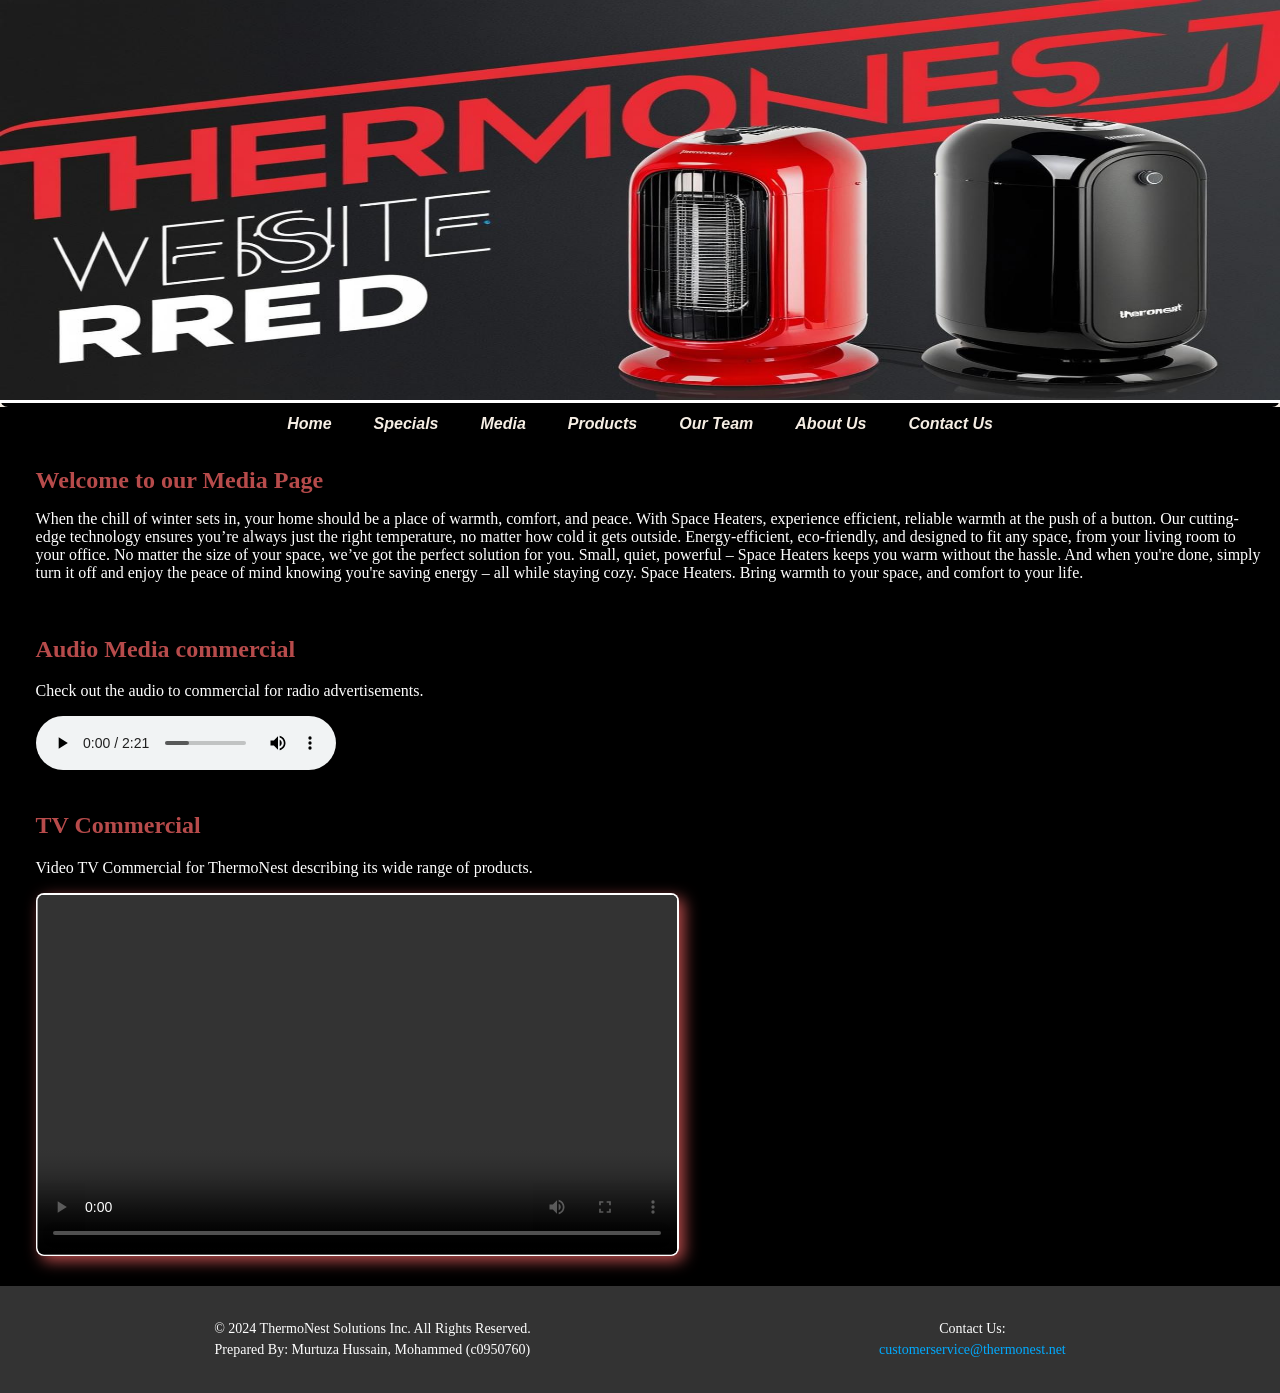
==== media.html @ 731938e9 "Project_ready" ====
<!DOCTYPE html>

<html lang="en">
<head>
    <title>About-Us | ThermoNest Solutions</title>
    <meta charset="UTF-8">
    <meta name="viewport" content="width=device-width, initial-scale=1.0">
    <link rel="stylesheet" href="CSS/style.css">
    <link rel="stylesheet" href="CSS/media.css">
    <!--link rel="icon" type="image/x-icon" href="Images/design_try.png"-->
    <!--link rel="stylesheet" href="https://cdnjs.cloudflare.com/ajax/libs/font-awesome/5.15.4/css/all.min.css"-->


</head>
<body>
    <header>
        <a href="index.html"><img src="Images/media.jpg" alt="ThermoNest_banner"></a>
    </header>
    <nav>
        <ul> 
            <li><a href="index.html">Home</a></li>
            <li><a href="specials.html">Specials</a></li>
            <li><a href="media.html">Media</a></li>
            <li><a href="products.html">Products</a></li>
            <li><a href="team.html">Our Team</a></li>
            <li><a href="about.html">About Us</a></li>
            <li><a href="contact.html">Contact Us</a></li>
        </ul>
    </nav>

    <!-- Main Content -->
    <main>
        <div class="container">
            <section>
                <h1 style="color: #b74b4b";>Welcome to our Media Page</h1>
                <p style="color:white";>When the chill of winter sets in, your home should be a place of warmth, comfort, and peace. With Space Heaters, experience efficient, reliable warmth at the push of a button. Our cutting-edge technology ensures you’re always just the right temperature, no matter how cold it gets outside. Energy-efficient, eco-friendly, and designed to fit any space, from your living room to your office. No matter the size of your space, we’ve got the perfect solution for you. Small, quiet, powerful – Space Heaters keeps you warm without the hassle. And when you're done, simply turn it off and enjoy the peace of mind knowing you're saving energy – all while staying cozy. Space Heaters. Bring warmth to your space, and comfort to your life.</p>
            </section><br>

            <!-- Audio Section -->
            <section>
                <h2 style="color: #b74b4b";>Audio Media commercial</h2>
                <p style="color:white";>Check out the audio to commercial for radio advertisements. </p>
                <audio controls>
                    <source src="Media/sewing-tutorial.mp3" type="audio/mpeg">Your browser does not support the audio element.</audio>
            </section><br>

            <!-- Video Section -->
            <section>
                <h2 style="color: #b74b4b";>TV Commercial</h2>
                <p style="color:white";>Video TV Commercial for ThermoNest describing its wide range of products.</p>
                <video controls width="640" height="360">
                    <source src="Media/sewing-tutorial-video.mp4" type="video/mp4">Your browser does not support the video tag.
                </video>
            </section>
        </div>
    </main>


    <!-- Footer Section -->
    <footer>
        <div class="footer-container">
            <div class="footer-info">
                <p>&copy; 2024 ThermoNest Solutions Inc. All Rights Reserved.</p>
                <p>Prepared By: Murtuza Hussain, Mohammed (c0950760)</p>
            </div>
            <div class="footer-contact">
                <p>Contact Us:</p>
                <p><a href="mailto:customerservice@thermonest.net"><i class="fas fa-envelope"></i> customerservice@thermonest.net</a></p>
            </div>
        </div>
    </footer>
</body>
</html>
---- CSS/style.css ----
/* CSS Reset */
body, header, nav, main, footer, img, h1 {
    margin: 0;
    padding: 0;
    border: 0;
}

/* Container */
.container {
    width: 100%;
    max-width: 1280px;
    margin: 0 auto;
    padding: 0 10px;
}

header {
    background-color: #000;
    border-radius: 8px;
    text-align: center;
}

header img {
    width: 100%;
    height: 400px;
    max-height: 400px;
    border-bottom: 3.5px solid white;
}

nav {
    background-color: black;
}

nav ul {
    list-style-type:none;
    margin: 0;
    padding: 0;
    text-align: center;
    display: flex;
    flex-wrap: wrap;
    justify-content: center;
    background-color: black;
    font-style: italic;
}

nav li {
    display: inline-block;
    font-size: 2em;
    font-family: Verdana, Geneva, Tahoma, sans-serif;
    font-weight: bold;
    margin: 0 5px;
}

nav li a {
    display: block;
    color: #f6eee4;
    padding: 0.5em 1em;
    text-decoration: none;
}

/* Body and Banner */
body {
    background: black;
}

.banner {
    text-align: center;
    background-color: #5a91a1;
    padding: 20px 0;
    color: white;
}

/* Main Content */
main {
    background-color: black;
    padding: 2%;
    font-family: 'Roboto Slab', serif;
    font-size: 1em;
}

.specials-link {
    background-color: #404040;
    padding: 1%;
    margin: 0 auto;
    width: 90%;
    max-width: 500px;
    text-align: center;
    border-radius: 5px;
}

.specials-link a {
    color: #fff;
    text-decoration: none !important;
    font-size: 1.5em;
    display: block;
}

.features {
    margin: 0;
    padding: 0;
    list-style-type: square;
}

/* General section styling */
.special-offer {
    padding: 20px;
    background-color: #f9f9f9;
    margin: 20px auto;
    border-radius: 10px;
    box-shadow: 0 0 15px rgba(0, 0, 0, 0.1);
}

/* Product of the Week styling */
.product-week {
    background-color: black;
    border-radius: 10px;
    padding: 20px;
    margin-bottom: 20px;
    box-shadow: 0 0 10px #b74b4b;
    text-align: center;
}

.product-content {
    display: flex;
    flex-direction: column;
    align-items: center;
    gap: 15px;
    font-family: 'Arial', sans-serif;
}

.product-img {
    width: 100%;
    max-width: 250px;
    border-radius: 8px;
}

/* Weekly Sales styling */
.weekly-sales {
    background-color: black;
    border-radius: 10px;
    padding: 20px;
    box-shadow: 0 0 10px #b74b4b;
    text-align: center;
}

.sale-items {
    display: flex;
    flex-wrap: wrap;
    gap: 20px;
    justify-content: center;
}

.sale-item {
    background-color: #fafafa;
    border-radius: 10px;
    padding: 15px;
    width: 100%;
    max-width: 280px;
    box-shadow: 0 4px 8px rgba(0, 0, 0, 0.1);
    text-align: center;
    transition: transform 0.2s;
}

.sale-item:hover {
    transform: scale(1.05);
}

.sale-img {
    max-width: 100%;
    height: auto;
    border-radius: 8px;
}

.sale-item p {
    font-size: 1em;
    font-weight: 500;
    color: #333;
    margin-top: 10px;
}


/* Footer */
footer {
    text-align: center;
    font-size: 0.85em;
    background-color: #2e3233;
    color: #f6eee4;
    padding: 1% 0;
}

footer a {
    text-decoration: none;
    color: #f3e6d8;
}


/* Responsive Design */

/* Small screens (up to 768px) */
@media (max-width: 768px) {
    nav ul {
        display: flex;
        flex-direction: column;
    }

    nav li {
        width: 100%;
    }

    .features {
        padding: 0 5%;
    }
}

/* Medium screens (up to 1024px) */
@media (max-width: 1024px) {
    .container {
        padding: 0 2%;
    }

    .product-week, .weekly-sales {
        max-width: 100%;
    }
}

/* Extra small screens (up to 480px) */
@media (max-width: 480px) {
    nav ul {
        flex-direction: column;
    }

    nav li a {
        padding: 0.5em 1em;
        font-size: 1em;
    }

    header img {
        width: 100%;
    }

    .specials-link {
        font-size: 1.2em;
    }

    footer {
        font-size: 0.75em;
    }
}


/* CSS Reset */
body, header, nav, main, footer, img, h1 {
    margin: 0;
    padding: 0;
    border: 0;
}

/* Container */
.container {
    width: 100%;
    max-width: 1280px;
    margin: 0 auto;
    padding: 0 10px;

}

header {
    background-color: #000;
    border-radius: 8px;
    text-align: center;
}

header img {
    width: 100%;
    height: 400px;
    max-height: 400px;
}

nav {
    background-color: #2e3233;
}

nav ul {
    list-style-type: none;
    margin: 0;
    padding: 0;
    text-align: center;
    display: flex;
    flex-wrap: wrap;
    justify-content: center;
}

nav li {
    display: inline-block;
    font-size: 1em;
    font-family: Verdana, Geneva, Tahoma, sans-serif;
    font-weight: bold;
    margin: 0 5px;
}

nav li a {
    display: block;
    color: #f6eee4;
    padding: 0.5em 1em;
    text-decoration: none;
}

/* Body and Banner */
body {
    background: #f6eee4;
}

.banner {
    text-align: center;
    background-color: #5a91a1;
    padding: 20px 0;
    color: white;
}

/* Main Content */
main {
    background-color: #fff;
    padding: 2%;
    font-family: 'Roboto Slab', serif;
    font-size: 1em;
}

.specials-link {
    background-color: #404040;
    padding: 1%;
    margin: 0 auto;
    width: 90%;
    max-width: 500px;
    text-align: center;
    border-radius: 5px;
}

.specials-link a {
    color: #fff;
    text-decoration: none !important;
    font-size: 1.5em;
    display: block;
}

.features {
    margin: 0;
    padding: 0;
    list-style-type: square;
}

/* General section styling */
.special-offer {
    padding: 20px;
    background-color: #f9f9f9;
    margin: 20px auto;
    border-radius: 10px;
    box-shadow: 0 0 15px rgba(0, 0, 0, 0.1);
}

/* Product of the Week styling */
.product-week {
    background-color: black;
    border-radius: 10px;
    padding: 20px;
    margin-bottom: 20px;
    box-shadow: 0 0 10px #b74b4b;;
    text-align: center;
}

.product-content {
    display: flex;
    flex-direction: column;
    align-items: center;
    gap: 15px;
    font-family: 'Arial', sans-serif;
}

.product-img {
    width: 100%;
    max-width: 250px;
    border-radius: 8px;
}

/* Weekly Sales styling */
.weekly-sales {
    background-color: black;
    border-radius: 10px;
    padding: 20px;
    box-shadow: 0 0 10px #b74b4b;;
    text-align: center;
}

.sale-items {
    display: flex;
    flex-wrap: wrap;
    gap: 20px;
    justify-content: center;
}

.sale-item {
    background-color: #fafafa;
    border-radius: 10px;
    padding: 15px;
    width: 100%;
    max-width: 280px;
    box-shadow: 0 4px 8px rgba(0, 0, 0, 0.1);
    text-align: center;
    transition: transform 0.2s;
}

.sale-item:hover {
    transform: scale(1.05);
}

.sale-img {
    max-width: 100%;
    height: auto;
    border-radius: 8px;
}

.sale-item p {
    font-size: 1em;
    font-weight: 500;
    color: #333;
    margin-top: 10px;
}


/* Footer */
/* Footer Styles */
footer {
    background: #333;
    color: #fff;
    padding: 20px 0;
    font-size: 14px;
    text-align: center;
}

.footer-container {
    display: flex;
    flex-wrap: wrap;
    justify-content: space-around;
    align-items: center;
    max-width: 1200px;
    margin: auto;
}

.footer-info,
.footer-contact,
.footer-social {
    margin: 10px;
    text-align: center;
}

.footer-info p,
.footer-contact p {
    margin: 5px 0;
}

.footer-contact a {
    color: #00aaff;
    text-decoration: none;
    transition: color 0.3s;
}

.footer-contact a:hover {
    color: #00ffcc;
}

.footer-social a {
    color: white;
    text-decoration: none;
    font-size: 18px;
    margin: 0 10px;
    transition: transform 0.3s, color 0.3s;
}

.footer-social a:hover {
    transform: scale(1.2);
    color: #00aaff;
}

/* Footer Responsiveness */
@media (max-width: 768px) {
    .footer-container {
        flex-direction: column;
    }
}


/* Responsive Design */

/* Small screens (up to 768px) */
@media (max-width: 768px) {
    nav ul {
        display: flex;
        flex-direction: column;
    }

    nav li {
        width: 100%;
    }

    .features {
        padding: 0 5%;
    }
}

/* Medium screens (up to 1024px) */
@media (max-width: 1024px) {
    .container {
        padding: 0 2%;
    }

    .product-week, .weekly-sales {
        max-width: 100%;
    }
}

/* Extra small screens (up to 480px) */
@media (max-width: 480px) {
    nav ul {
        flex-direction: column;
    }

    nav li a {
        padding: 0.5em 1em;
        font-size: 1em;
    }

    header img {
        width: 100%;
    }

    .specials-link {
        font-size: 1.2em;
    }

    footer {
        font-size: 0.75em;
    }
}


/* Base Styling for Team Members */
.team-members {
    display: flex;
    flex-wrap: wrap;
    gap: 20px;
    justify-content: center;
    margin-top: 20px;
}

.team-member {
    background-color: #f9f9f9;
    border-radius: 10px;
    padding: 15px;
    width: 300px;
    text-align: center;
    box-shadow: 0 4px 8px rgba(0, 0, 0, 0.1);
    transition: transform 0.3s ease;
}

.team-member:hover {
    transform: scale(1.05);
}

.team-member img {
    max-width: 100%;
    border-radius: 10px;
    margin-bottom: 10px;
}

.team-member p {
    font-size: 0.9em;
    color: #333;
}

/* Responsive Design */

/* Tablet View (Up to 768px) */
@media (max-width: 768px) {
    .team-members {
        flex-direction: column;
        align-items: center;
        gap: 15px;
    }

    .team-member {
        width: 90%; /* Take up more width on smaller screens */
        margin: 0 auto;
    }
}

/* Mobile View (Up to 480px) */
@media (max-width: 480px) {
    .team-members {
        flex-direction: column;
        gap: 10px;
    }

    

    .team-member img {
        width: 80%; /* Reduce image size for better mobile fit */
    }

    .team-member p {
        font-size: 0.85em; /* Slightly smaller font size */
    }
}
---- CSS/media.css ----
main{
    background-color: black;
}

nav li a:hover {
    color: #000;
    background-color: #b74b4b;
}

video{
    background-color: #fff;
    padding: 1.6px;
    border-radius: 8px;
    box-shadow: 5px 5px 15px #b74b4b;
}
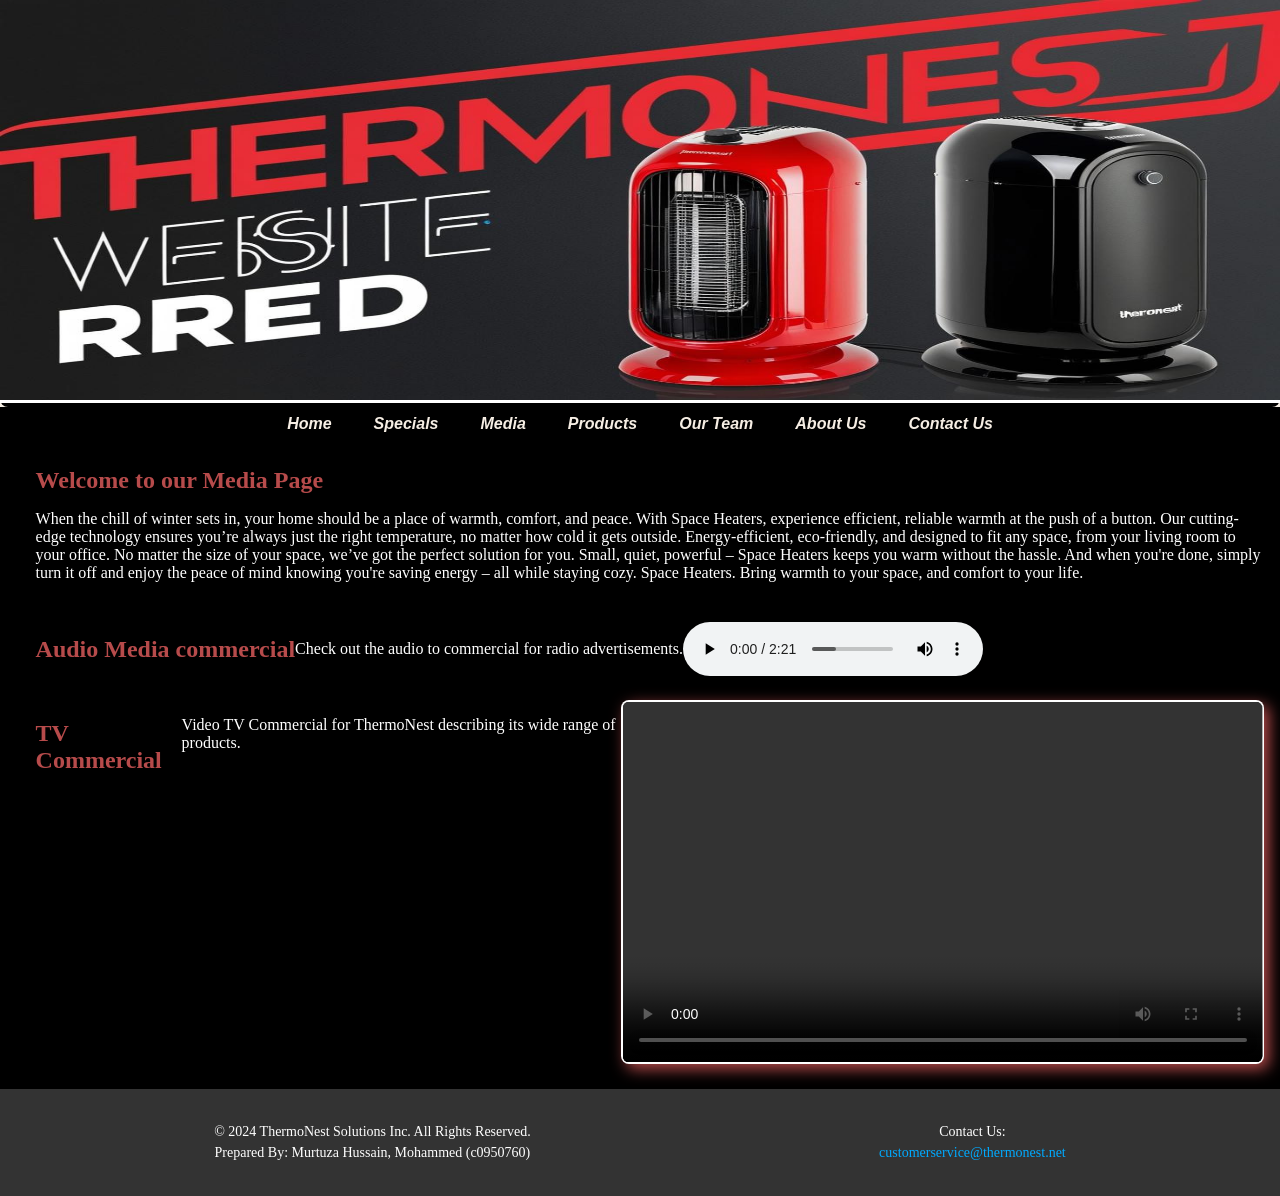
==== commit 44a06475: "new" ====
--- a/media.html
+++ b/media.html
@@ -37,19 +37,19 @@
             </section><br>
 
             <!-- Audio Section -->
-            <section>
+            <section class="audfile">
                 <h2 style="color: #b74b4b";>Audio Media commercial</h2>
                 <p style="color:white";>Check out the audio to commercial for radio advertisements. </p>
                 <audio controls>
-                    <source src="Media/sewing-tutorial.mp3" type="audio/mpeg">Your browser does not support the audio element.</audio>
+                    <source src="Media/audio.mp3" type="audio/mpeg">Your browser does not support the audio element.</audio>
             </section><br>
 
             <!-- Video Section -->
-            <section>
-                <h2 style="color: #b74b4b";>TV Commercial</h2>
-                <p style="color:white";>Video TV Commercial for ThermoNest describing its wide range of products.</p>
+            <section class="vidfile">
+                <h2 style="color: #b74b4b";>TV Commercial</h2><br>
+                <p style="color:white";>Video TV Commercial for ThermoNest describing its wide range of products.</p><br>
                 <video controls width="640" height="360">
-                    <source src="Media/sewing-tutorial-video.mp4" type="video/mp4">Your browser does not support the video tag.
+                    <source src="Media/video.mp4" type="video/mp4">Your browser does not support the video tag.
                 </video>
             </section>
         </div>
--- a/CSS/media.css
+++ b/CSS/media.css
@@ -12,4 +12,14 @@
     padding: 1.6px;
     border-radius: 8px;
     box-shadow: 5px 5px 15px #b74b4b;
+}
+
+.audfile{
+    display: flex;
+    align-items: center;
+}
+
+.vidfile{
+    display: flex;
+    justify-content: center;
 }
